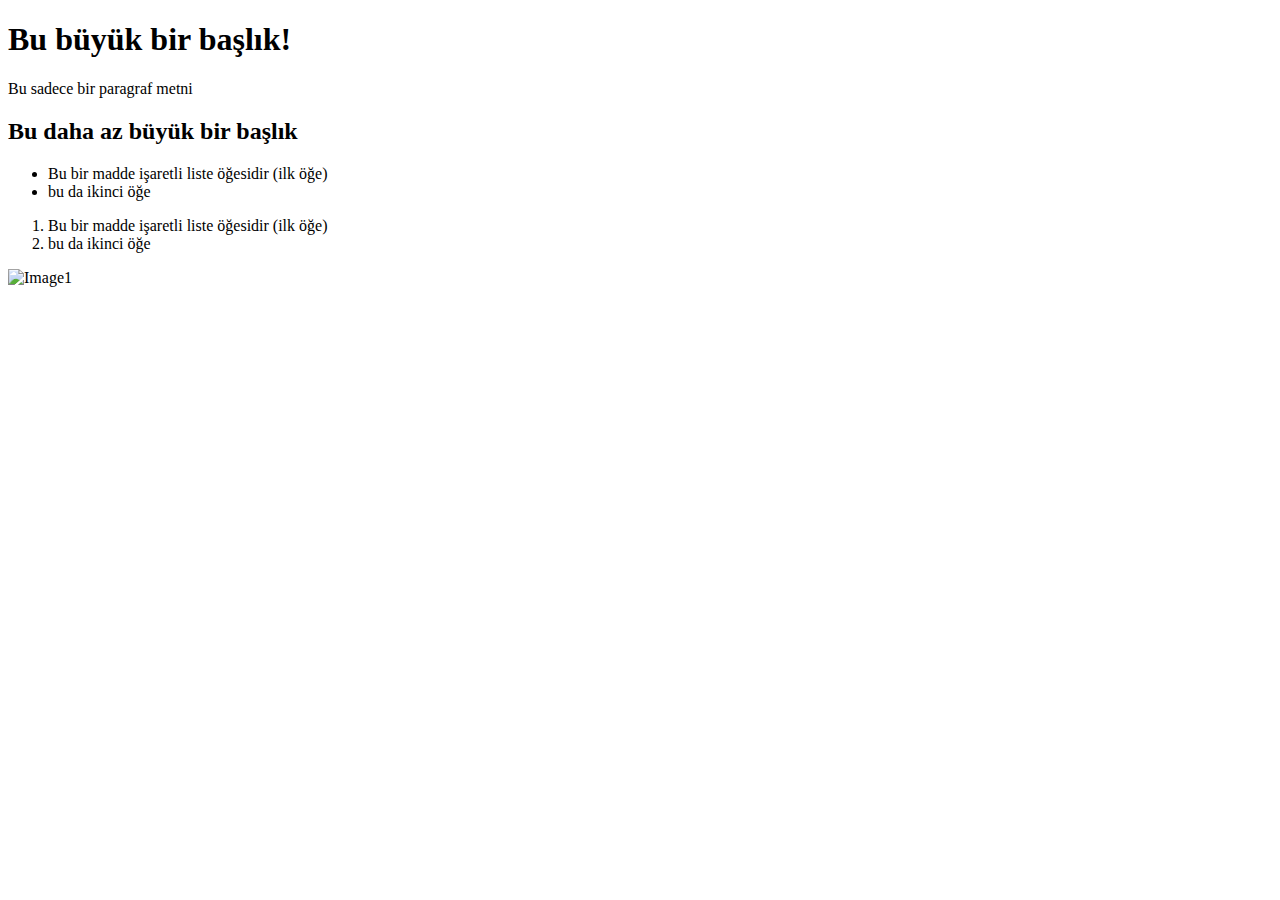
==== Python/M2L3/index.html @ 9c3ed5f3 "M2L3 added" ====
<!DOCTYPE html>
<html>
  <head>
    <title>Tarayıcıda görünecek sekmenin adı</title>
  </head>
  <body>
    <h1>Bu büyük bir başlık!</h1>
    <p>Bu sadece bir paragraf metni</p>
    <h2>Bu daha az büyük bir başlık</h2>
    <ul>
      <li>Bu bir madde işaretli liste öğesidir (ilk öğe)</li>
      <li>bu da ikinci öğe</li>
    </ul>
    <ol>
      <li>Bu bir madde işaretli liste öğesidir (ilk öğe)</li>
      <li>bu da ikinci öğe</li>
    </ol>
    <img src="BURAYA RESMİN BAĞLANTISINI YAPIŞTIRIN" alt="Image1" />
  </body>
</html>
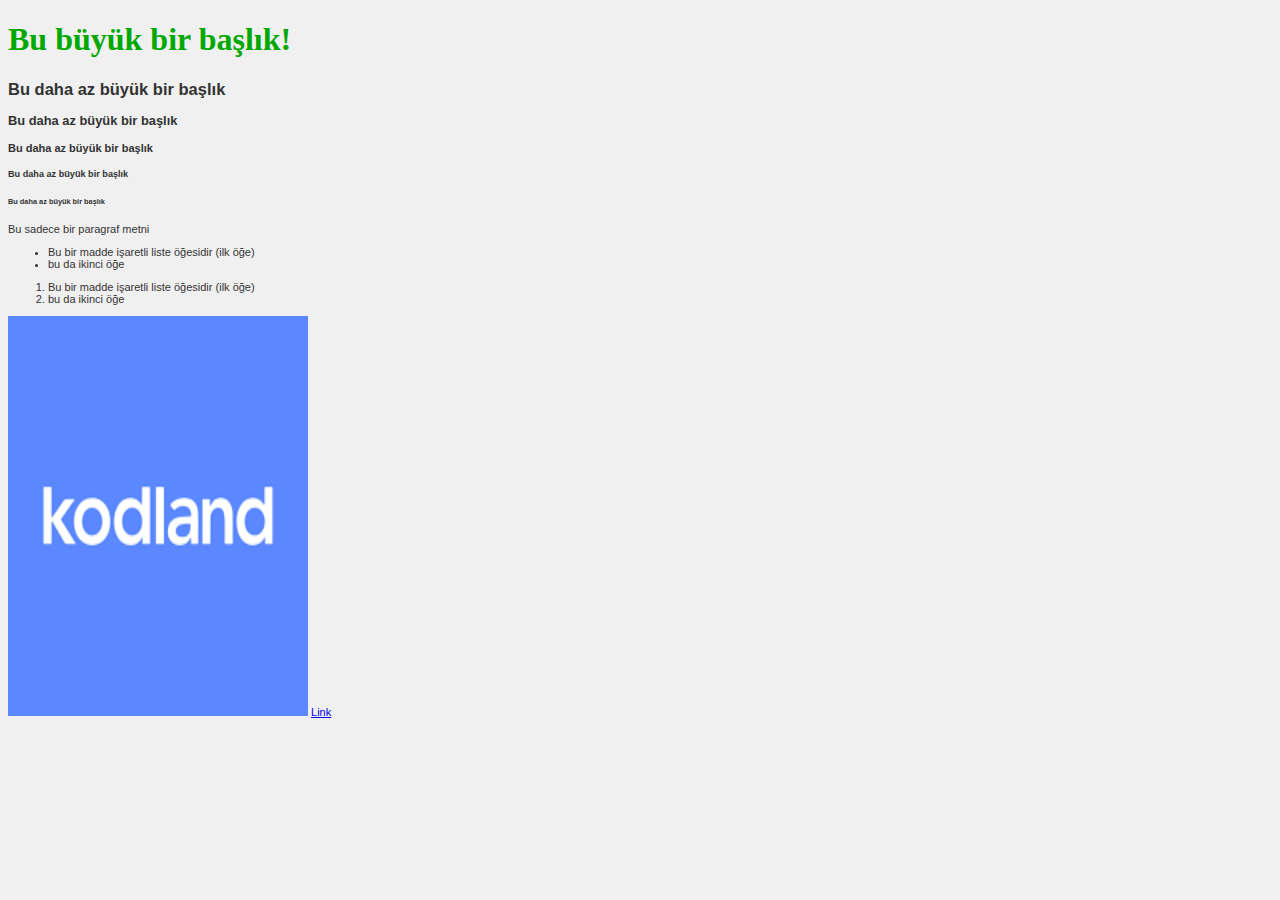
==== commit 416950c4: "update2" ====
--- a/Python/M2L3/index.html
+++ b/Python/M2L3/index.html
@@ -2,11 +2,16 @@
 <html>
   <head>
     <title>Tarayıcıda görünecek sekmenin adı</title>
+    <link rel="stylesheet" href="style.css" />
   </head>
   <body>
     <h1>Bu büyük bir başlık!</h1>
+    <h2>Bu daha az büyük bir başlık</h2>
+    <h3>Bu daha az büyük bir başlık</h3>
+    <h4>Bu daha az büyük bir başlık</h4>
+    <h5>Bu daha az büyük bir başlık</h5>
+    <h6>Bu daha az büyük bir başlık</h6>
     <p>Bu sadece bir paragraf metni</p>
-    <h2>Bu daha az büyük bir başlık</h2>
     <ul>
       <li>Bu bir madde işaretli liste öğesidir (ilk öğe)</li>
       <li>bu da ikinci öğe</li>
@@ -15,6 +20,14 @@
       <li>Bu bir madde işaretli liste öğesidir (ilk öğe)</li>
       <li>bu da ikinci öğe</li>
     </ol>
-    <img src="BURAYA RESMİN BAĞLANTISINI YAPIŞTIRIN" alt="Image1" />
+    <img
+      src="[data-uri]"
+      alt="Image1"
+      width="300"
+      height="400"
+    />
+    <a href="https://www.mobafire.com/league-of-legends/champion/udyr-39"
+      >Link</a
+    >
   </body>
 </html>
--- a/Python/M2L3/style.css
+++ b/Python/M2L3/style.css
@@ -0,0 +1,11 @@
+body {
+  font-family: Arial, Verdana, sans-serif; /* Yazı tipi ailesi */
+  font-size: 11px; /* <p></p> etiketindeki ana yazı tipi boyutu */
+  background-color: #f0f0f0; /* Web sayfasının arka plan rengi */
+  color: #333; /* Metin rengi */
+}
+h1 {
+  color: #00a800; /* Başlık rengi */
+  font-size: 24pt; /* Başlık yazı tipi boyutu */
+  font-family: Georgia, Times, serif; /* Başlık için kullanılan yazı tipi ailesi */
+}
